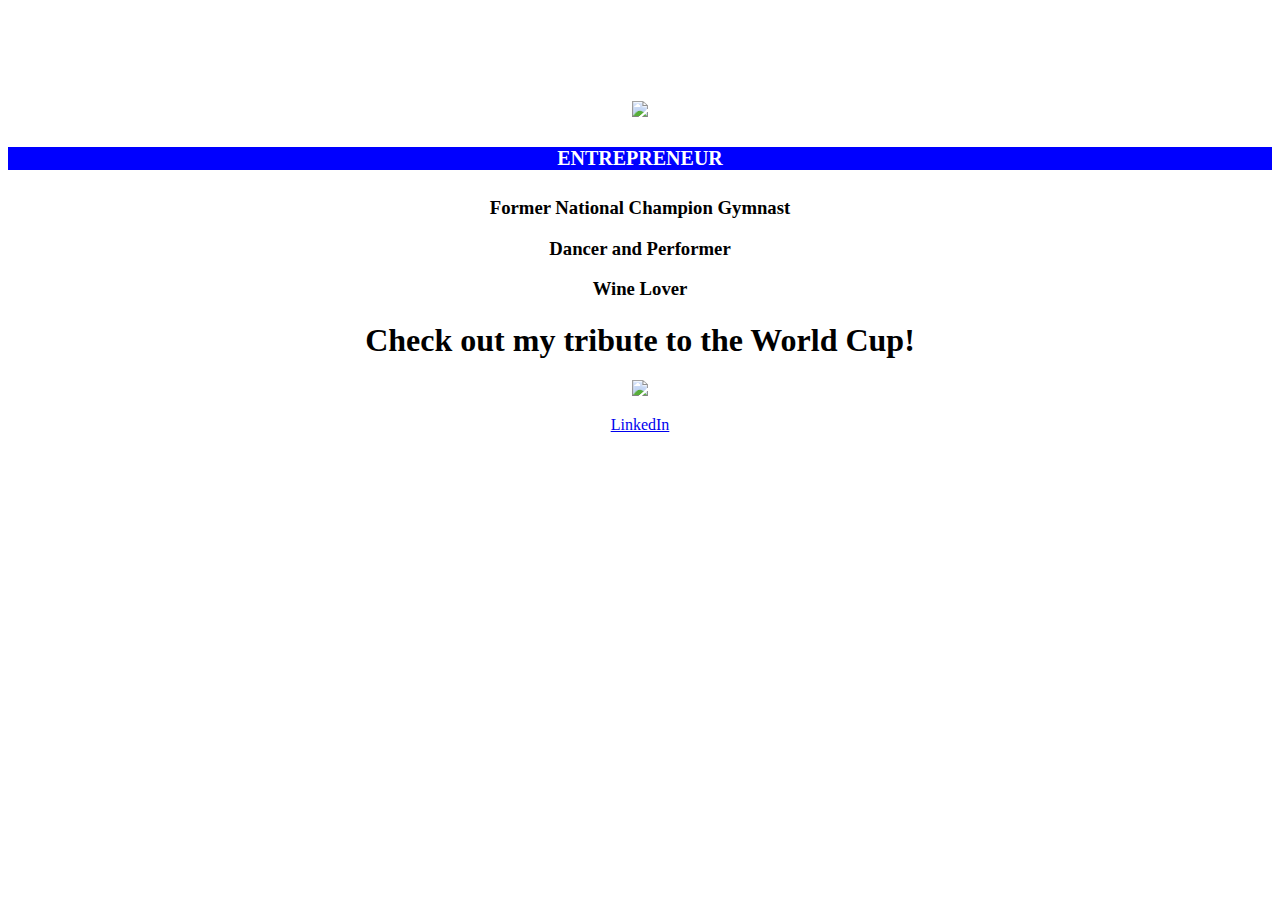
==== index.html @ bd4c6b6d "background blue try two" ====
<!doctype html>
<html>
	<head>
		<center><h1 style="font-family:Impact; font-size:40px; color:white">Lisa Wang</h1></center>
	</head>
	
		<body style="text-align:center; backround-color:blue">
		<img src="http://graphics8.nytimes.com/images/2007/11/13/sports/othersports/13olympic.2.190.jpg" />
		<p><h4 style="background-color:blue; font-size: 20px; color: white">ENTREPRENEUR</h4></p>
		<p> <h3>Former National Champion Gymnast</h3></p>
		<p><h3>Dancer and Performer</h3></p>
		<p><h3>Wine Lover</h3></p>
		<p><h1>Check out my tribute to the World Cup!</h1></p>
		<a href="https://www.youtube.com/watch?v=Mt7cmI2GOsM">
			<img src="http://files1.coloribus.com/files/adsarchive/part_1116/11166655/crystal-clear-women-in-control-600-67569.jpg"</a>

	<p><a href="http://www.linkedin.com/pub/lisa-wang/25/724/b30">LinkedIn</a> </p>

</body>

</html>
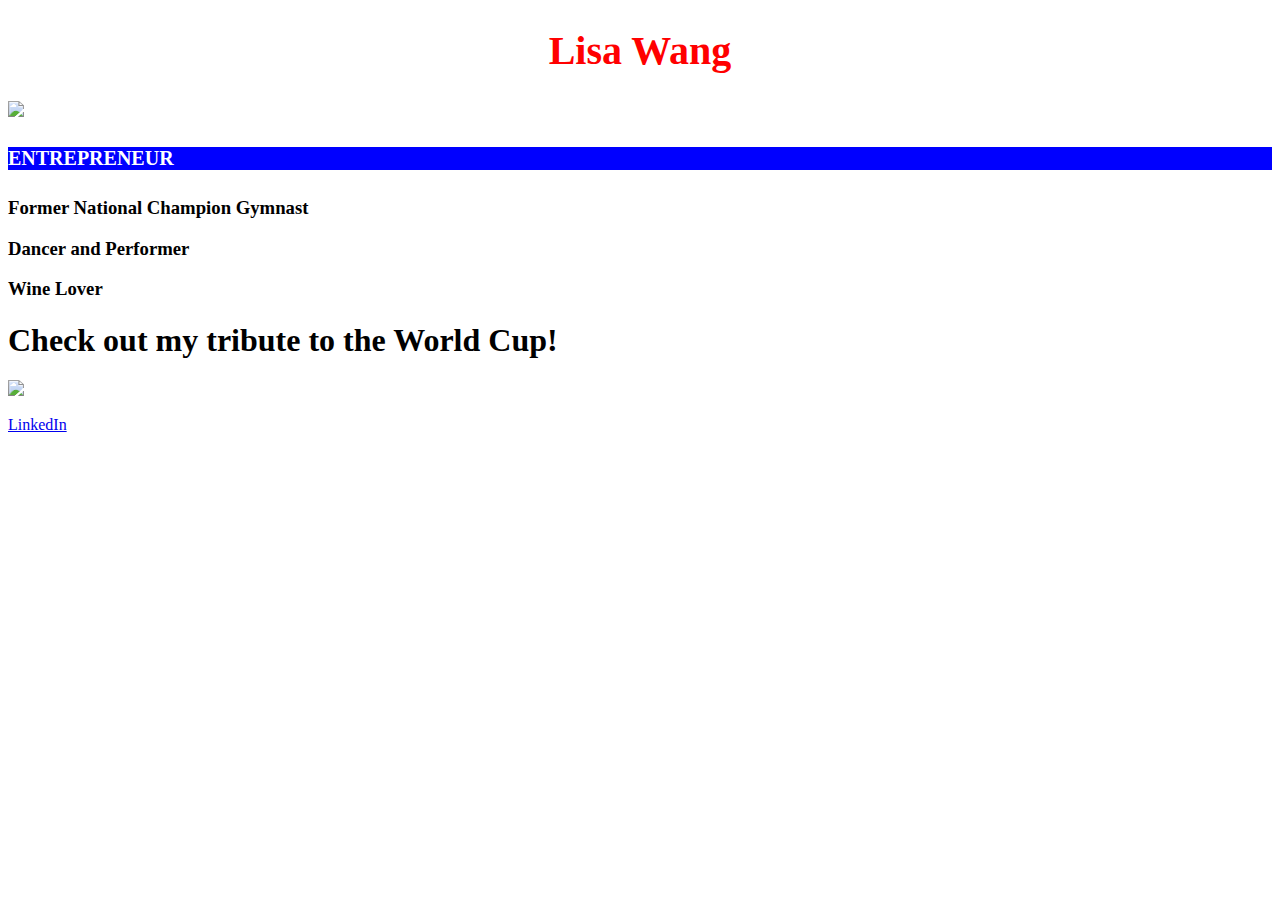
==== commit 193dc285: "red" ====
--- a/index.html
+++ b/index.html
@@ -1,10 +1,9 @@
 <!doctype html>
 <html>
 	<head>
-		<center><h1 style="font-family:Impact; font-size:40px; color:white">Lisa Wang</h1></center>
+		<center><h1 style="font-family:Impact; font-size:40px; color:red">Lisa Wang</h1></center>
 	</head>
-	
-		<body style="text-align:center; backround-color:blue">
+		<body style="backround-color:red">
 		<img src="http://graphics8.nytimes.com/images/2007/11/13/sports/othersports/13olympic.2.190.jpg" />
 		<p><h4 style="background-color:blue; font-size: 20px; color: white">ENTREPRENEUR</h4></p>
 		<p> <h3>Former National Champion Gymnast</h3></p>
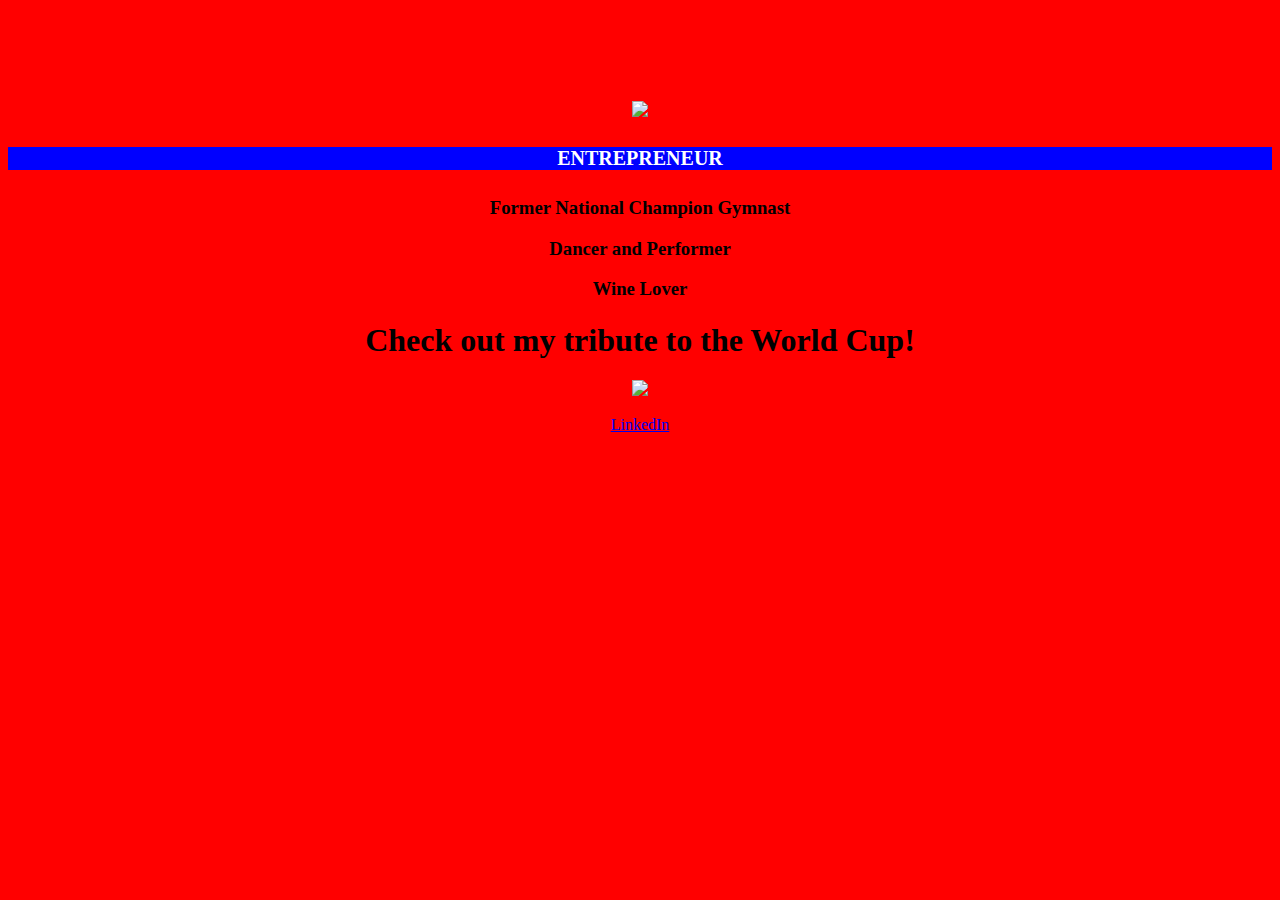
==== commit 21856a3e: "try background color again" ====
--- a/index.html
+++ b/index.html
@@ -3,7 +3,7 @@
 	<head>
 		<center><h1 style="font-family:Impact; font-size:40px; color:red">Lisa Wang</h1></center>
 	</head>
-		<body style="backround-color:red">
+		<body style="background-color:red"><center>
 		<img src="http://graphics8.nytimes.com/images/2007/11/13/sports/othersports/13olympic.2.190.jpg" />
 		<p><h4 style="background-color:blue; font-size: 20px; color: white">ENTREPRENEUR</h4></p>
 		<p> <h3>Former National Champion Gymnast</h3></p>
@@ -14,7 +14,7 @@
 			<img src="http://files1.coloribus.com/files/adsarchive/part_1116/11166655/crystal-clear-women-in-control-600-67569.jpg"</a>
 
 	<p><a href="http://www.linkedin.com/pub/lisa-wang/25/724/b30">LinkedIn</a> </p>
-
+</center>
 </body>
 
 </html>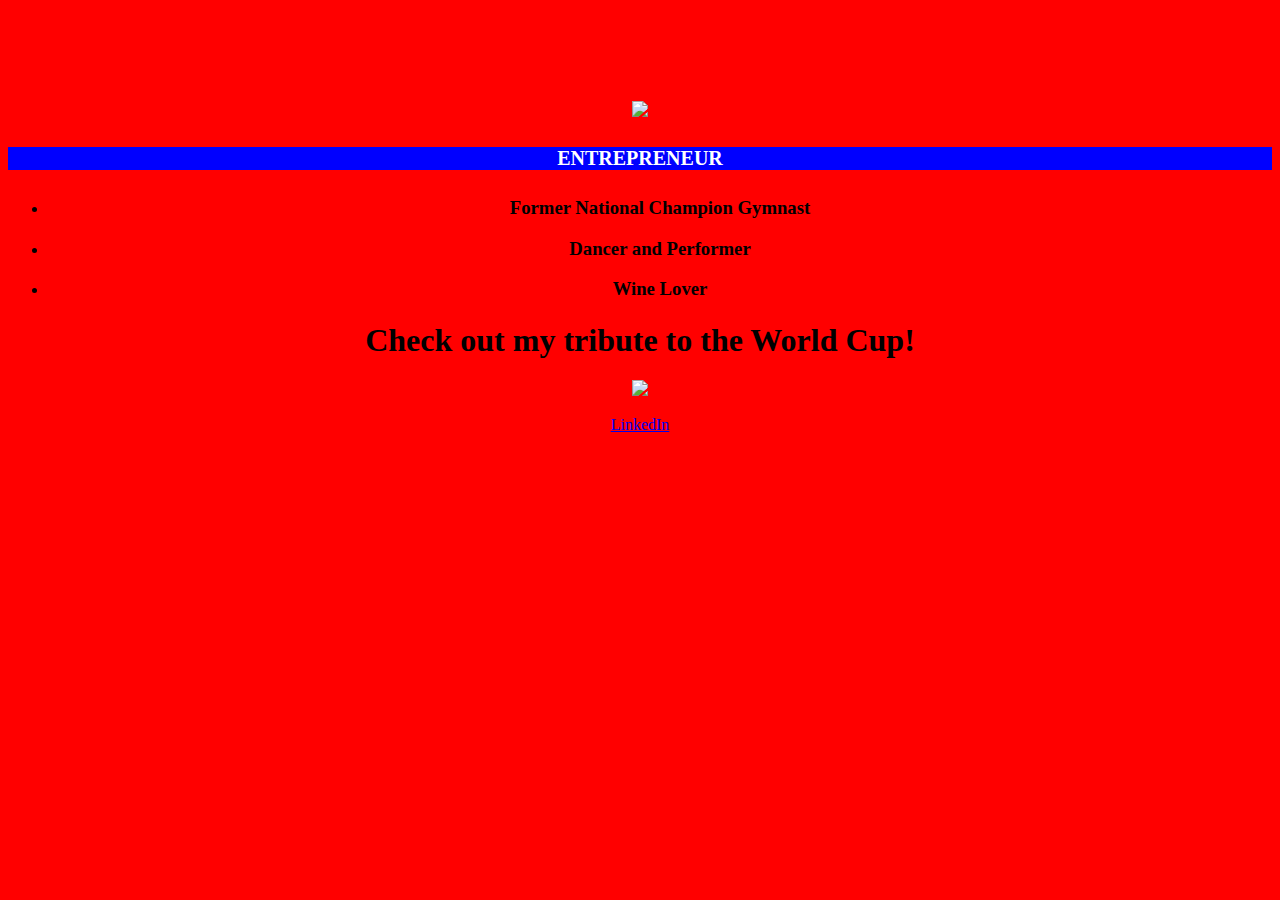
==== commit 840e4fae: "styling" ====
--- a/index.html
+++ b/index.html
@@ -6,10 +6,12 @@
 		<body style="background-color:red"><center>
 		<img src="http://graphics8.nytimes.com/images/2007/11/13/sports/othersports/13olympic.2.190.jpg" />
 		<p><h4 style="background-color:blue; font-size: 20px; color: white">ENTREPRENEUR</h4></p>
-		<p> <h3>Former National Champion Gymnast</h3></p>
-		<p><h3>Dancer and Performer</h3></p>
-		<p><h3>Wine Lover</h3></p>
-		<p><h1>Check out my tribute to the World Cup!</h1></p>
+		<ul>
+			<li><h3>Former National Champion Gymnast</h3></li>
+			<li><h3>Dancer and Performer</h3></li>
+			<li><h3>Wine Lover</h3></li>
+		</ul>
+			<p><h1>Check out my tribute to the World Cup!</h1></p>
 		<a href="https://www.youtube.com/watch?v=Mt7cmI2GOsM">
 			<img src="http://files1.coloribus.com/files/adsarchive/part_1116/11166655/crystal-clear-women-in-control-600-67569.jpg"</a>
 
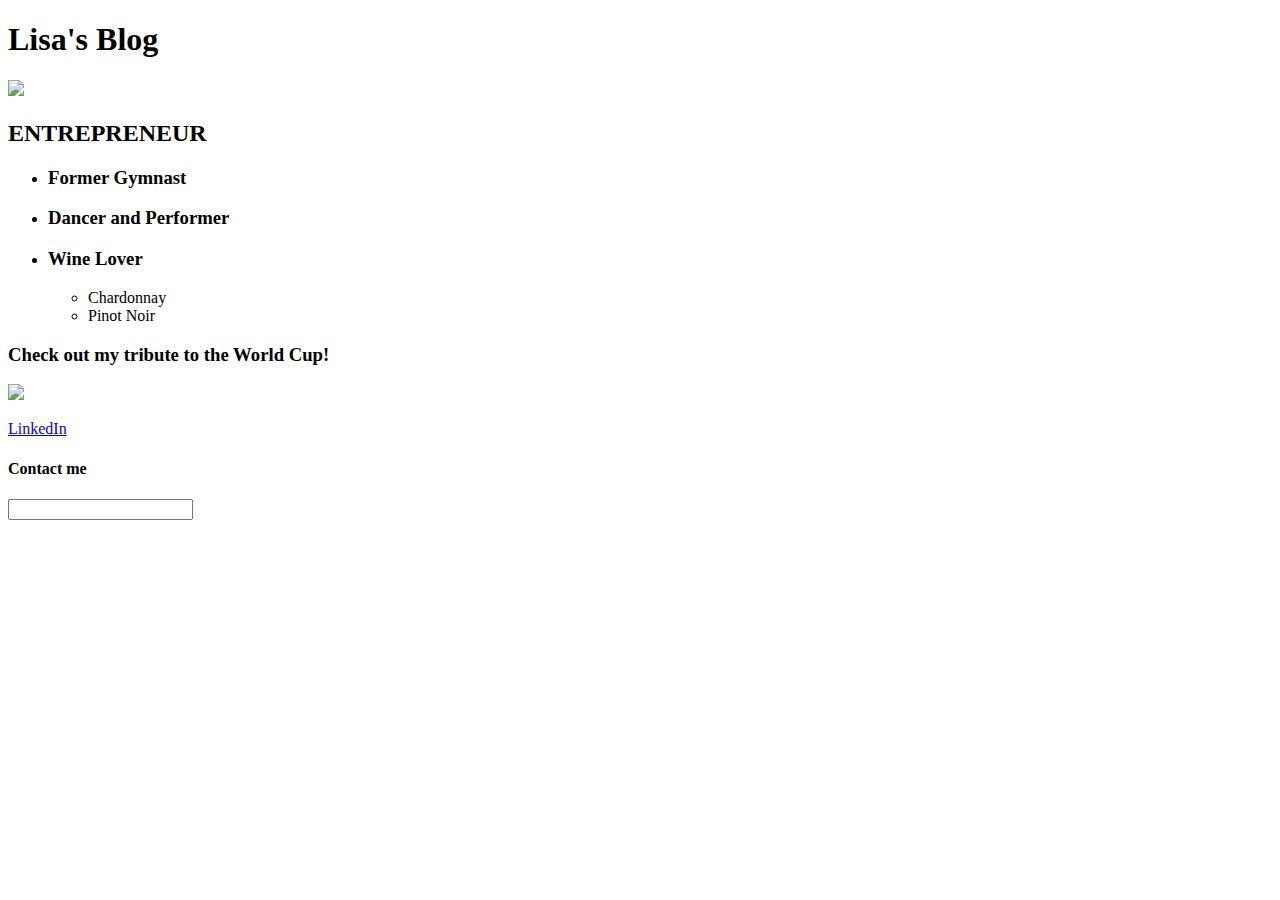
==== commit 2aac6f87: "css and html" ====
--- a/index.html
+++ b/index.html
@@ -1,22 +1,36 @@
 <!doctype html>
 <html>
 	<head>
-		<center><h1 style="font-family:Impact; font-size:40px; color:red">Lisa Wang</h1></center>
+		<link href="css/style.css" />
 	</head>
-		<body style="background-color:red"><center>
-		<img src="http://graphics8.nytimes.com/images/2007/11/13/sports/othersports/13olympic.2.190.jpg" />
-		<p><h4 style="background-color:blue; font-size: 20px; color: white">ENTREPRENEUR</h4></p>
-		<ul>
-			<li><h3>Former National Champion Gymnast</h3></li>
+		<body>
+			<h1>Lisa's Blog</h1> 
+				<img src="http://graphics8.nytimes.com/images/2007/11/13/sports/othersports/13olympic.2.190.jpg" />
+					<p>
+						<h2>ENTREPRENEUR</h2>
+			
+					</p>
+		<ul class="main-nav">
+			<li><h3>Former Gymnast</h3></li>
 			<li><h3>Dancer and Performer</h3></li>
 			<li><h3>Wine Lover</h3></li>
+				<ul class="sub-nav">
+					<li>Chardonnay</li>
+					<li>Pinot Noir</li>
+				</ul>
 		</ul>
-			<p><h1>Check out my tribute to the World Cup!</h1></p>
+			
+			<p>
+				<h3>Check out my tribute to the World Cup!</h3>
+			</p>
 		<a href="https://www.youtube.com/watch?v=Mt7cmI2GOsM">
 			<img src="http://files1.coloribus.com/files/adsarchive/part_1116/11166655/crystal-clear-women-in-control-600-67569.jpg"</a>
 
 	<p><a href="http://www.linkedin.com/pub/lisa-wang/25/724/b30">LinkedIn</a> </p>
-</center>
+	<div>
+		<h4>Contact me</h4>
+	<input type="email" name="email" value="" />
+
 </body>
 
 </html>--- a/css/style.css
+++ b/css/style.css
@@ -0,0 +1,16 @@
+h1{
+	font-family:Impact; font-size:40px; color:red
+}
+body{
+	background-color:pink
+}
+h2{
+	background-color:blue; font-size: 20px; color: white
+}
+.main-nav{
+	font-family:Arial; font-size:16px; color:black
+}
+.sub-nav{
+	font-family:Arial; font-size:10px;color:green
+}
+h3{font-family:Impact; font-size 30px; color: blue}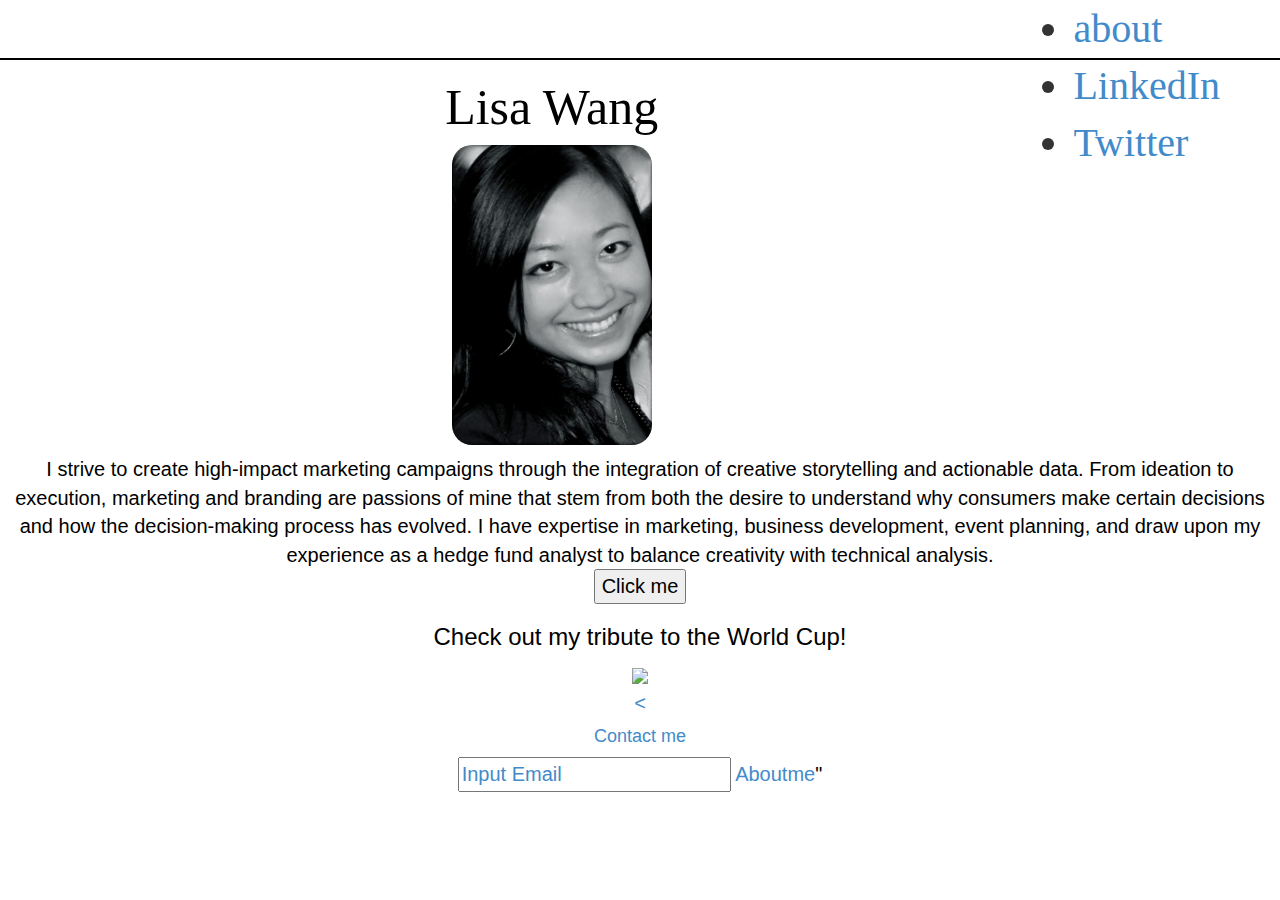
==== commit b667626a: "adding CSS" ====
--- a/index.html
+++ b/index.html
@@ -1,24 +1,31 @@
 <!doctype html>
 <html>
 	<head>
-		<link href="css/style.css" />
+		<title>Lisa's Page</title>
+		<link href="css/style.css" rel="stylesheet" />
+		<link href="css/bootstrap.css" rel="stylesheet" />
 	</head>
 		<body>
-			<h1>Lisa's Blog</h1> 
-				<img src="http://graphics8.nytimes.com/images/2007/11/13/sports/othersports/13olympic.2.190.jpg" />
+			<header class="clearfix header">
+					<ul>
+						<li class="about"><a href="about.html">about</a></li>
+						<li class="linkedin"><a href="http://www.linkedin.com/pub/lisa-wang/25/724/b30">LinkedIn</a></li>
+						<li><a href="https://twitter.com/lwang7">Twitter</a></li>
+					</ul>
+			</header>
+
+			<div class="container">
+			<center><h1 class="title">Lisa Wang</h1> </center>
+				<center><img src="img/headshot3.jpg" class="headshot"/></center>
+			</div>
 					<p>
-						<h2>ENTREPRENEUR</h2>
+						<div class="about-me">
+							I strive to create high-impact marketing campaigns through the integration of creative storytelling and actionable data. From ideation to execution, marketing and branding are passions of mine that stem from both the desire to understand why consumers make certain decisions and how the decision-making process has evolved. I have expertise in marketing, business development, event planning, and draw upon my experience as a hedge fund analyst to balance creativity with technical analysis.
+				<div>
+					<button onclick="window.alert('Sup World')">Click me</button> 
+				</div>
 			
 					</p>
-		<ul class="main-nav">
-			<li><h3>Former Gymnast</h3></li>
-			<li><h3>Dancer and Performer</h3></li>
-			<li><h3>Wine Lover</h3></li>
-				<ul class="sub-nav">
-					<li>Chardonnay</li>
-					<li>Pinot Noir</li>
-				</ul>
-		</ul>
 			
 			<p>
 				<h3>Check out my tribute to the World Cup!</h3>
@@ -26,11 +33,11 @@
 		<a href="https://www.youtube.com/watch?v=Mt7cmI2GOsM">
 			<img src="http://files1.coloribus.com/files/adsarchive/part_1116/11166655/crystal-clear-women-in-control-600-67569.jpg"</a>
 
-	<p><a href="http://www.linkedin.com/pub/lisa-wang/25/724/b30">LinkedIn</a> </p>
+	<p>< </p>
 	<div>
 		<h4>Contact me</h4>
-	<input type="email" name="email" value="" />
-
+	<input type="email" name="email" value="Input Email" />
+<a href="http://lisawang.ninja/about.html">Aboutme</a>"
 </body>
 
 </html>--- a/css/style.css
+++ b/css/style.css
@@ -1,16 +1,81 @@
-h1{
-	font-family:Impact; font-size:40px; color:red
+
+.title{
+	font-family:cursive; font-size:50px; color:black
 }
+
 body{
-	background-color:pink
+	background-image:url('../img/dimension_@2x.png');
+	background-repeat:repeat;
 }
-h2{
-	background-color:blue; font-size: 20px; color: white
+
+.clearfix:after {
+		content: "";
+		display: table;
+		clear: both;
+	}
+header{
+	width: 100%;
+	height:60px;
+	border-bottom: 2px solid black;
+	background:white;
 }
+
+header img{
+	float: left;
+}
+header ul{
+	float: right;
+	margin-right:60px;
+}
+header ul li{
+	display:inline-black;
+	font-family:cursive;
+	font-size:40px;
+}
+
+.headshot{
+	width:200px;height:300px;
+	border-radius:20px;
+}
+.about-me{
+	text-align:center;
+	color:black;
+	font-family:inherit;
+	font-size:20px;
+}
+
 .main-nav{
 	font-family:Arial; font-size:16px; color:black
 }
 .sub-nav{
-	font-family:Arial; font-size:10px;color:green
+	font-family:Arial; font-size:13px;color:green
 }
-h3{font-family:Impact; font-size 30px; color: blue}+h3{font-family:Impact; font-size 30px; color: blue}
+
+table tr td img{
+	height:60px;
+	width:60px;
+}
+.aboutme-header:after {
+		content: "";
+		display: table;
+		clear: both;
+	}
+header{
+	width: 100%;
+	height:60px;
+	border-bottom: 2px solid black;
+	background:white;
+}
+
+header img{
+	float: left;
+}
+header ul{
+	float: right;
+	margin-right:60px;
+}
+header ul li{
+	display:inline-black;
+	font-family:cursive;
+	font-size:40px;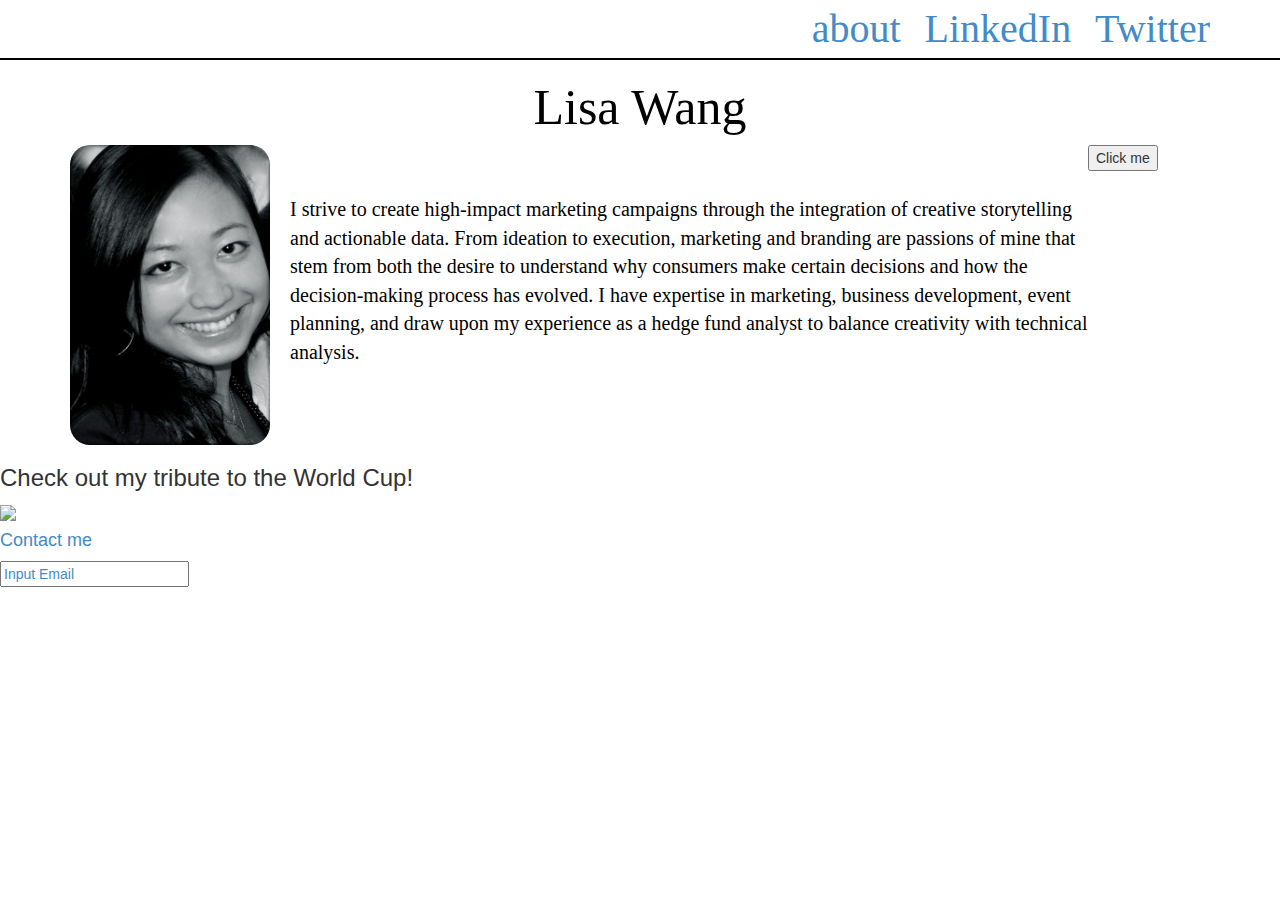
==== commit 778975ab: "header" ====
--- a/index.html
+++ b/index.html
@@ -2,42 +2,37 @@
 <html>
 	<head>
 		<title>Lisa's Page</title>
-		<link href="css/style.css" rel="stylesheet" />
-		<link href="css/bootstrap.css" rel="stylesheet" />
+			<link href="css/style.css" rel="stylesheet" />
+			<link href="css/bootstrap.css" rel="stylesheet" />
 	</head>
-		<body>
-			<header class="clearfix header">
-					<ul>
-						<li class="about"><a href="about.html">about</a></li>
-						<li class="linkedin"><a href="http://www.linkedin.com/pub/lisa-wang/25/724/b30">LinkedIn</a></li>
-						<li><a href="https://twitter.com/lwang7">Twitter</a></li>
-					</ul>
-			</header>
+	<body>
+		<header class="clearfix header">
+			<ul>
+				<li class="about"><a href="about.html">about</a></li>
+				<li class="linkedin"><a href="http://www.linkedin.com/pub/lisa-wang/25/724/b30">LinkedIn</a></li>
+				<li><a href="https://twitter.com/lwang7">Twitter</a></li>
+			</ul>
+		</header>
 
 			<div class="container">
 			<center><h1 class="title">Lisa Wang</h1> </center>
-				<center><img src="img/headshot3.jpg" class="headshot"/></center>
+				<img src="img/headshot3.jpg" class="headshot"/>
+						<p class="about-me">
+							I strive to create high-impact marketing campaigns through the integration of creative storytelling and actionable data. From ideation to execution, marketing and branding are passions of mine that stem from both the desire to understand why consumers make certain decisions and how the decision-making process has evolved. I have expertise in marketing, business development, event planning, and draw upon my experience as a hedge fund analyst to balance creativity with technical analysis.
+					<div><button onclick="window.alert('Sup World')">Click me</button> </div>
+				</p>
 			</div>
-					<p>
-						<div class="about-me">
-							I strive to create high-impact marketing campaigns through the integration of creative storytelling and actionable data. From ideation to execution, marketing and branding are passions of mine that stem from both the desire to understand why consumers make certain decisions and how the decision-making process has evolved. I have expertise in marketing, business development, event planning, and draw upon my experience as a hedge fund analyst to balance creativity with technical analysis.
-				<div>
-					<button onclick="window.alert('Sup World')">Click me</button> 
-				</div>
-			
-					</p>
+					
 			
 			<p>
 				<h3>Check out my tribute to the World Cup!</h3>
 			</p>
 		<a href="https://www.youtube.com/watch?v=Mt7cmI2GOsM">
 			<img src="http://files1.coloribus.com/files/adsarchive/part_1116/11166655/crystal-clear-women-in-control-600-67569.jpg"</a>
-
-	<p>< </p>
 	<div>
 		<h4>Contact me</h4>
 	<input type="email" name="email" value="Input Email" />
-<a href="http://lisawang.ninja/about.html">Aboutme</a>"
+
 </body>
 
 </html>--- a/css/style.css
+++ b/css/style.css
@@ -18,45 +18,42 @@
 	height:60px;
 	border-bottom: 2px solid black;
 	background:white;
+	text-align: center;
+	margin: 0 auto;
 }
 
-header img{
-	float: left;
-}
 header ul{
-	float: right;
-	margin-right:60px;
+
 }
 header ul li{
-	display:inline-black;
+	display:inline-block;
 	font-family:cursive;
 	font-size:40px;
+	margin:0 10px;
 }
 
 .headshot{
 	width:200px;height:300px;
 	border-radius:20px;
+	float:left;
 }
 .about-me{
-	text-align:center;
 	color:black;
-	font-family:inherit;
+	font-family:cursive;
 	font-size:20px;
+	float:left;
+	width:70%;
+	margin-left:20px;
+	margin-top:50px;
 }
-
-.main-nav{
-	font-family:Arial; font-size:16px; color:black
-}
-.sub-nav{
-	font-family:Arial; font-size:13px;color:green
-}
-h3{font-family:Impact; font-size 30px; color: blue}
 
 table tr td img{
 	height:60px;
 	width:60px;
 }
-.aboutme-header:after {
+
+/* about me page */
+.aboutmeheader:after {
 		content: "";
 		display: table;
 		clear: both;
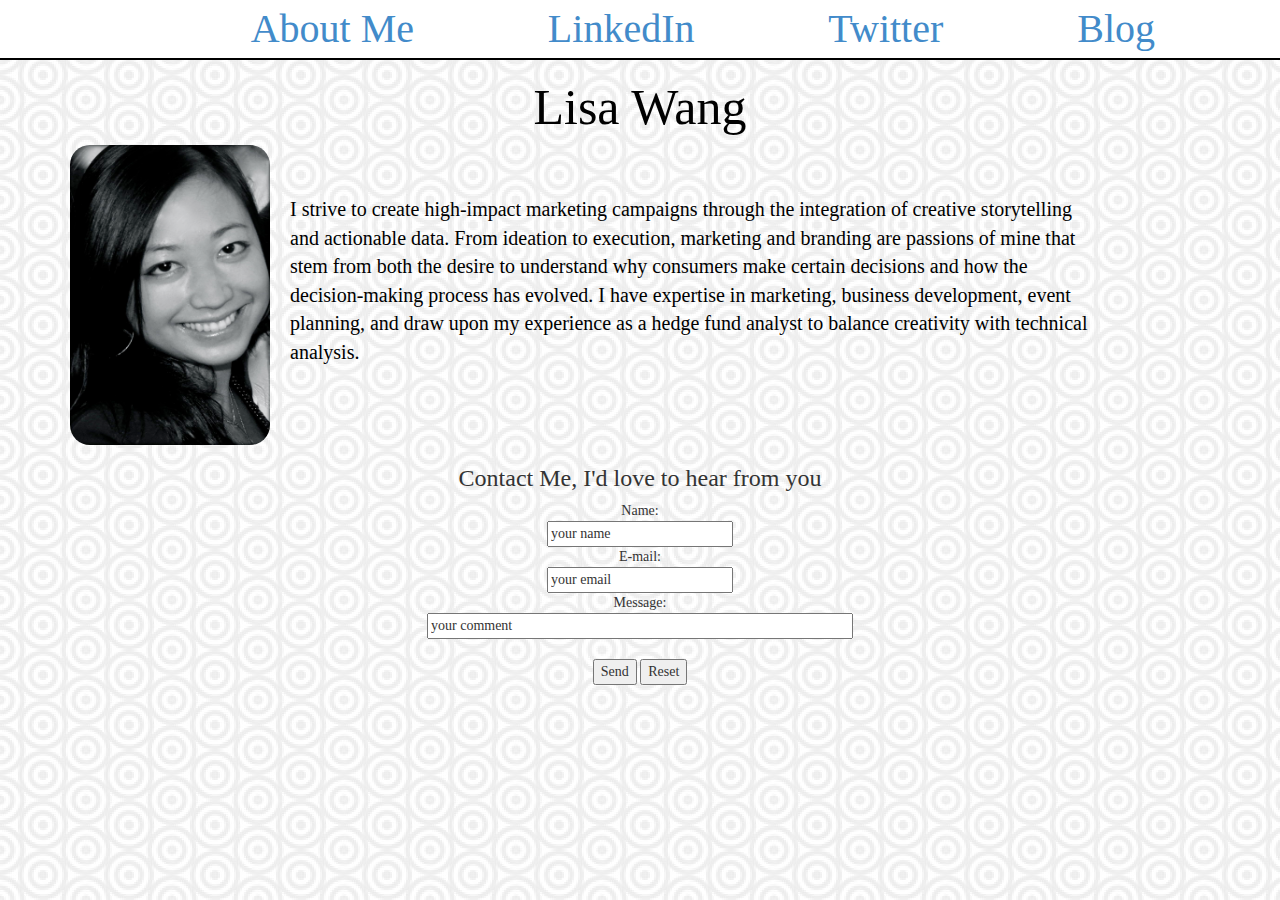
==== commit f0905547: "finished page 1" ====
--- a/index.html
+++ b/index.html
@@ -8,9 +8,10 @@
 	<body>
 		<header class="clearfix header">
 			<ul>
-				<li class="about"><a href="about.html">about</a></li>
-				<li class="linkedin"><a href="http://www.linkedin.com/pub/lisa-wang/25/724/b30">LinkedIn</a></li>
+				<li><a href="about.html">About Me</a></li>
+				<li><a href="http://www.linkedin.com/pub/lisa-wang/25/724/b30">LinkedIn</a></li>
 				<li><a href="https://twitter.com/lwang7">Twitter</a></li>
+				<li><a href="http://lisawangslife.tumblr.com">Blog</a></li>
 			</ul>
 		</header>
 
@@ -19,20 +20,24 @@
 				<img src="img/headshot3.jpg" class="headshot"/>
 						<p class="about-me">
 							I strive to create high-impact marketing campaigns through the integration of creative storytelling and actionable data. From ideation to execution, marketing and branding are passions of mine that stem from both the desire to understand why consumers make certain decisions and how the decision-making process has evolved. I have expertise in marketing, business development, event planning, and draw upon my experience as a hedge fund analyst to balance creativity with technical analysis.
-					<div><button onclick="window.alert('Sup World')">Click me</button> </div>
-				</p>
+					</p>
 			</div>
 					
-			
-			<p>
-				<h3>Check out my tribute to the World Cup!</h3>
-			</p>
-		<a href="https://www.youtube.com/watch?v=Mt7cmI2GOsM">
-			<img src="http://files1.coloribus.com/files/adsarchive/part_1116/11166655/crystal-clear-women-in-control-600-67569.jpg"</a>
-	<div>
-		<h4>Contact me</h4>
-	<input type="email" name="email" value="Input Email" />
+			<center><div class="contact"><h3>Contact Me, I'd love to hear from you</h3>
 
+				<form action="MAILTO:lisawang007@gmail.com" method="post" enctype="text/plain">
+				Name:<br>
+				<input type="text" name="name" value="your name"><br>
+				E-mail:<br>
+				<input type="text" name="mail" value="your email"><br>
+				Message:<br>
+				<input type="text" name="comment" value="your comment" size="50"><br><br>
+				<input type="submit" value="Send">
+				<input type="reset" value="Reset">
+					</form>
+				</center>		
+			</div>
+	
 </body>
 
 </html>--- a/css/style.css
+++ b/css/style.css
@@ -4,7 +4,7 @@
 }
 
 body{
-	background-image:url('../img/dimension_@2x.png');
+	background-image:url('../img/dimension_@2X.jpg');
 	background-repeat:repeat;
 }
 
@@ -19,7 +19,7 @@
 	border-bottom: 2px solid black;
 	background:white;
 	text-align: center;
-	margin: 0 auto;
+	
 }
 
 header ul{
@@ -29,7 +29,7 @@
 	display:inline-block;
 	font-family:cursive;
 	font-size:40px;
-	margin:0 10px;
+	margin:0 65px;
 }
 
 .headshot{
@@ -46,13 +46,30 @@
 	margin-left:20px;
 	margin-top:50px;
 }
+button{
+	border-top:10px solid blue;
+	border-bottom:10px solid blue;
+	border-left:10px solid blue;
+	border-right:10px solid blue;
+	padding: 10px 20px !important;
+	font-size:14px !important;
+	font-family: cursive !important;
+	background-color:	#c4f1fe;
+	font-weight:		bold;
+	color:			#2d525d;
 
+}
+.contact{
+	font-family:cursive;
+
+}
 table tr td img{
 	height:60px;
 	width:60px;
 }
 
 /* about me page */
+
 .aboutmeheader:after {
 		content: "";
 		display: table;
